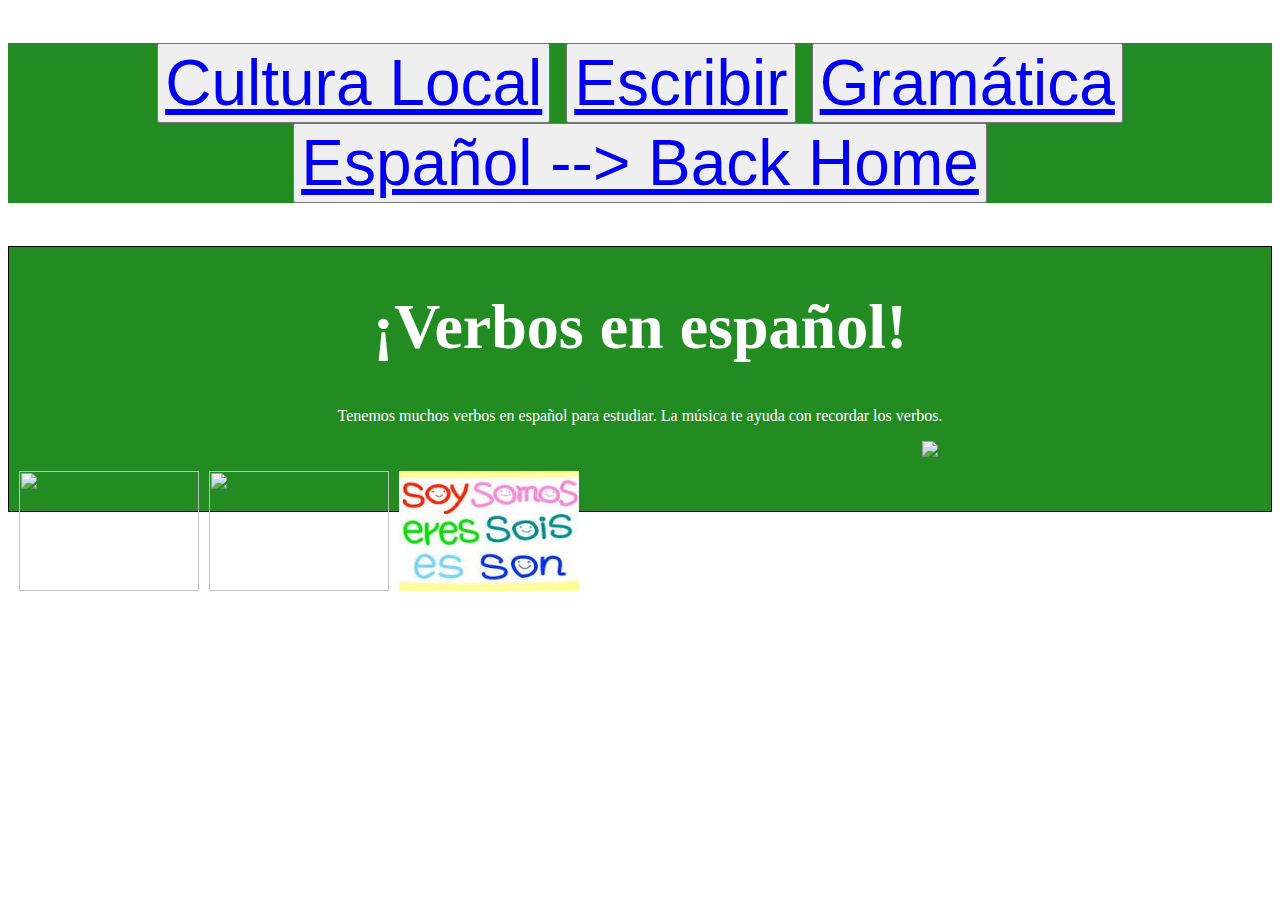
==== conversar.html @ d90ebd19 "Rename conversar to conversar.html" ====
<!doctype html>
<html lang="en-US">
<head>
<title>Conversar</title>
  <link rel="stylesheet" href="style.css"/>
  </head>
<header class="row" style="background-color:forestgreen; text-align: center;">
      <H1>
        <button><a href="https://colbycollura.github.io/cultura.html">Cultura Local</a></button>
        <button><a href="https://colbycollura.github.io/escribir.html">Escribir</a></button>
        <button><a href="https://colbycollura.github.io/gramatica.html">Gramática</a></button>
        <button><a href="https://colbycollura.github.io/spanish.html">Español --> Back Home</a></button>
      </H1>
    </header>
<body>
<section class="jumbotron" style="background-color:forestgreen;">
  <H1>¡Verbos en español!</H1>  
   <p> Tenemos muchos verbos en español para estudiar.  La música te ayuda con recordar los verbos.</p>
<div class="img" style="margin-top: 30px; margin-left: 10px; margin-right: 10px; float:left;">
  <a target="_blank" href="http://dtsdapache.hershey.k12.pa.us/c3e3/snesbitt/files/2011/01/ar_er_ir_notes.png">
    <img src="verbs-fridge-magnets.jpg" width="180" height="120"></a>
  <div class="desc" style="color:white">AR/ER/IR Endings</div>
  </div>
  
<div class="img" style="margin-top: 30px; margin-right: 10px; float: left">
  <a target="_blank" href="https://www.youtube.com/watch?v=KATBgZ5oyIg">
    <img src="musica-009.jpg" width="180" height="120"></a>
  <div class="desc" style="color:white">Reflexive Your Verby</div>
  </div>
  
<div class="img" style="margin-top: 30px; margin-right: 10px; float: left">
  <a target="_blank" href="https://www.youtube.com/watch?v=w6TjefGxfPY">
    <img src="imgres.jpg" width="180" height="120"></a>
  <div class="desc" style="color:white">"Ser" Song</div>
  </div>
     <div class="container;">
     <img src="conversation.jpg" width="300"length="300" style="margin-bottom: 50px;"/>
    </div>
</section>
</html>
---- style.css ----
header {background-color:forestgreen; color:white; text-align: center;}

h1 {color: white; font-family: Verdana; font-size: 64px; text-align: center;}

p {text-align:center; color: white; font-family: Verdana;}

button {font-size: 64px; color: blue;}

section.jumbotron {text-align: center; 
            border: 1px solid black;
            outline-color:forestgreen;}
h2 {color: red; font-family: Verdana; font-size: 32px;}
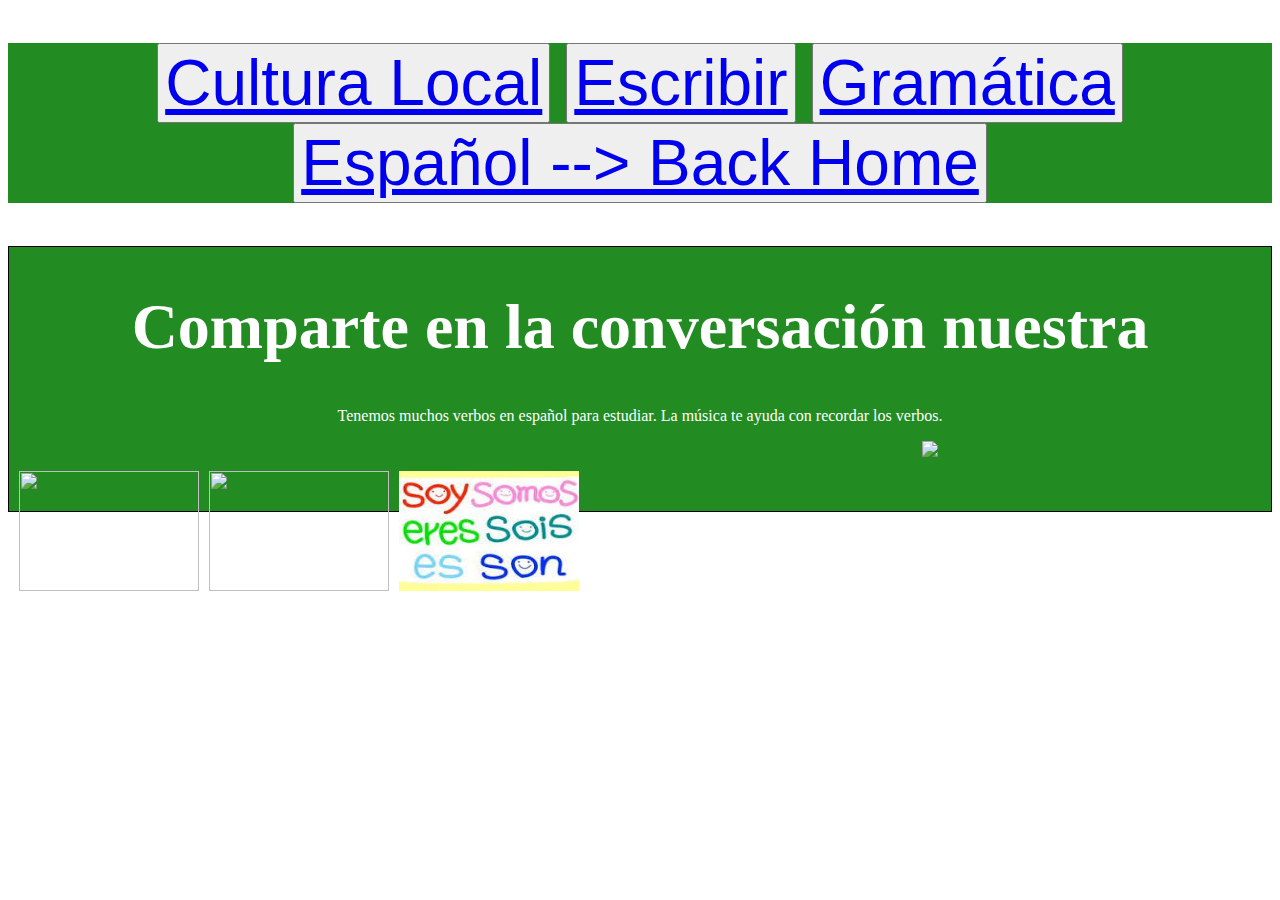
==== commit d156916f: "Update conversar.html" ====
--- a/conversar.html
+++ b/conversar.html
@@ -14,12 +14,12 @@
     </header>
 <body>
 <section class="jumbotron" style="background-color:forestgreen;">
-  <H1>¡Verbos en español!</H1>  
+  <H1>Comparte en la conversación nuestra</H1>  
    <p> Tenemos muchos verbos en español para estudiar.  La música te ayuda con recordar los verbos.</p>
 <div class="img" style="margin-top: 30px; margin-left: 10px; margin-right: 10px; float:left;">
-  <a target="_blank" href="http://dtsdapache.hershey.k12.pa.us/c3e3/snesbitt/files/2011/01/ar_er_ir_notes.png">
-    <img src="verbs-fridge-magnets.jpg" width="180" height="120"></a>
-  <div class="desc" style="color:white">AR/ER/IR Endings</div>
+  <a target="_blank" href="https://www.meetup.com/find/?metaCategory=language">
+    <img src="meetup.jpg" width="180" height="120"></a>
+  <div class="desc" style="color:white">Grupos de "Meet-Up"</div>
   </div>
   
 <div class="img" style="margin-top: 30px; margin-right: 10px; float: left">
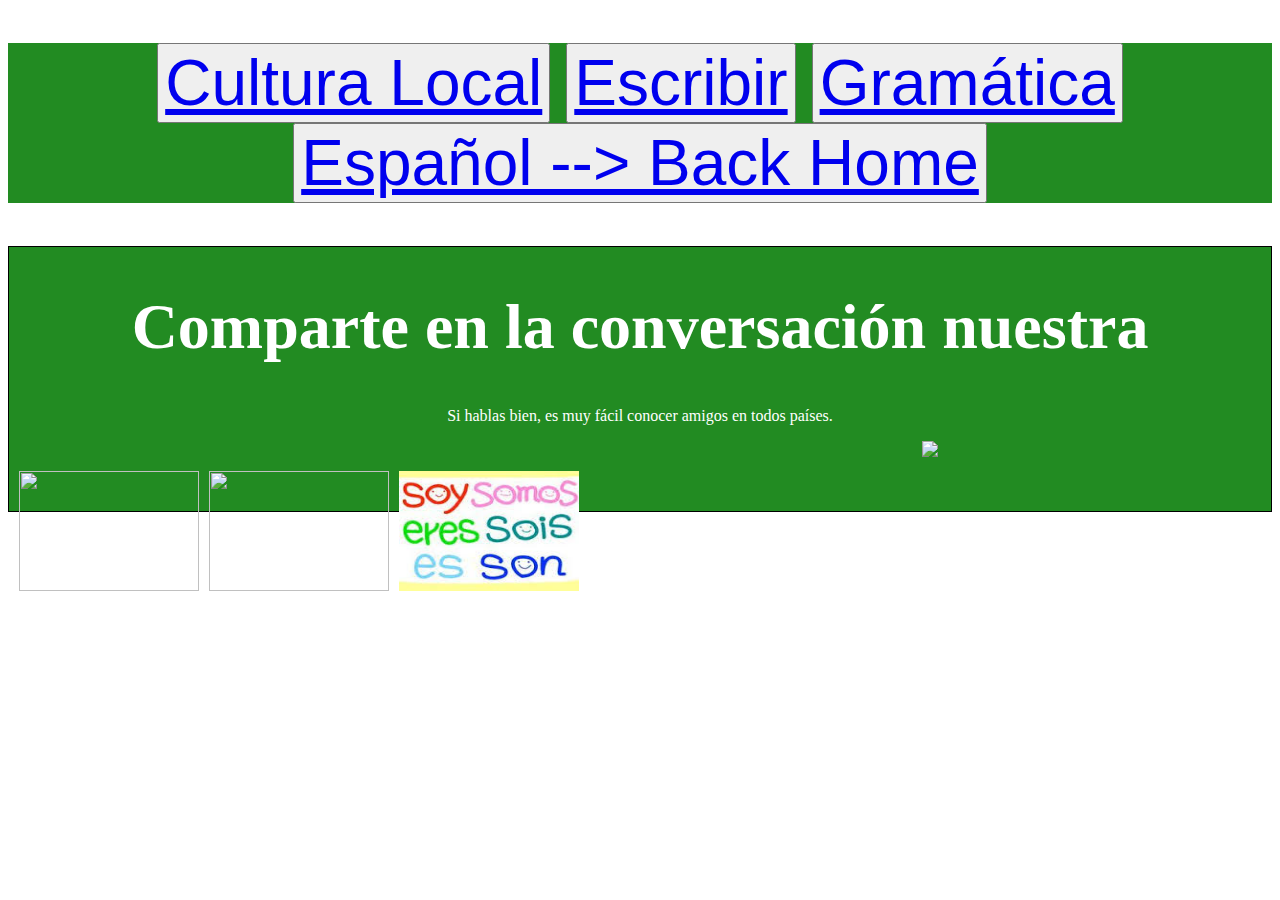
==== commit 7a26b4a6: "Update conversar.html" ====
--- a/conversar.html
+++ b/conversar.html
@@ -15,7 +15,7 @@
 <body>
 <section class="jumbotron" style="background-color:forestgreen;">
   <H1>Comparte en la conversación nuestra</H1>  
-   <p> Tenemos muchos verbos en español para estudiar.  La música te ayuda con recordar los verbos.</p>
+   <p> Si hablas bien, es muy fácil conocer amigos en todos países.</p>
 <div class="img" style="margin-top: 30px; margin-left: 10px; margin-right: 10px; float:left;">
   <a target="_blank" href="https://www.meetup.com/find/?metaCategory=language">
     <img src="meetup.jpg" width="180" height="120"></a>
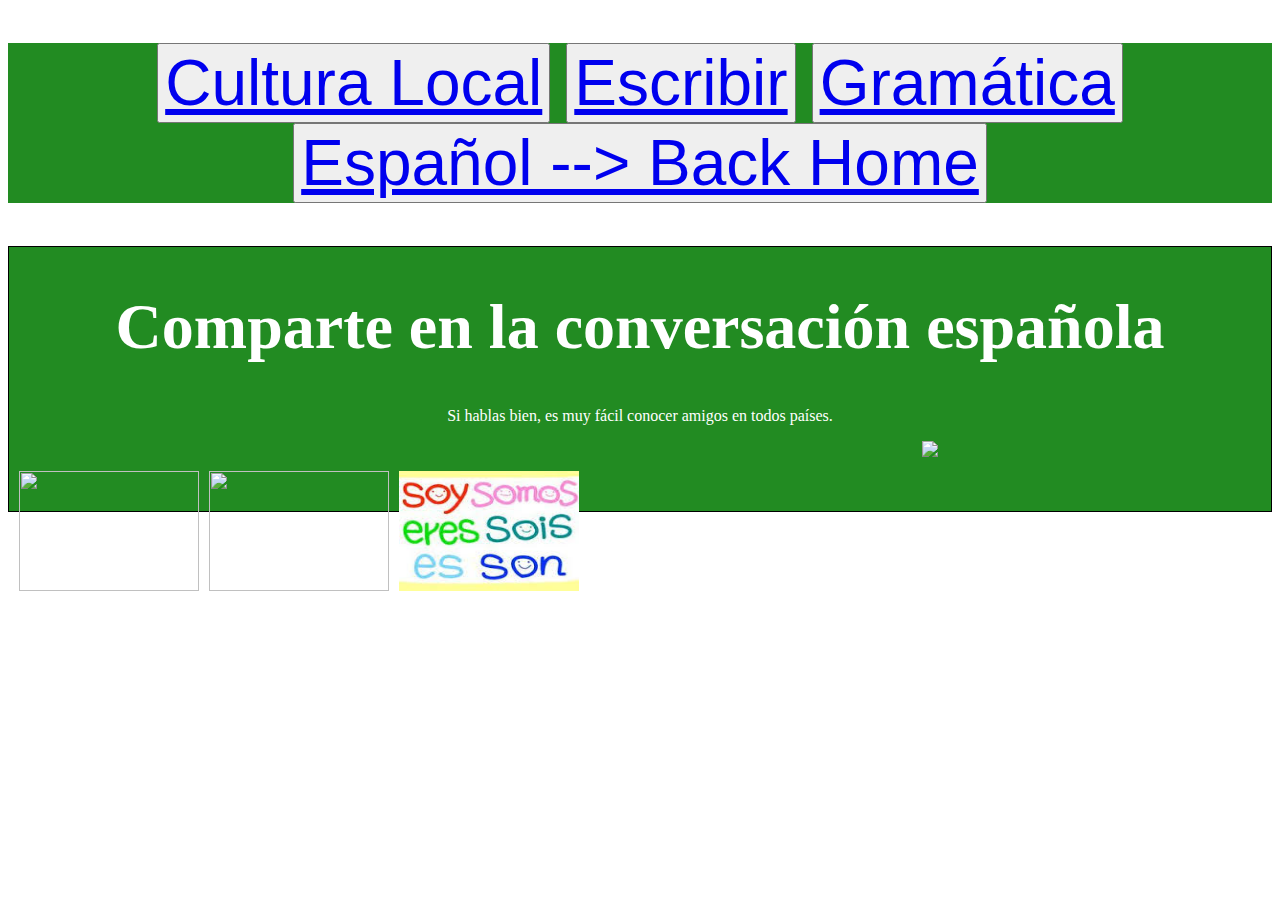
==== commit 8062a8cc: "Update conversar.html" ====
--- a/conversar.html
+++ b/conversar.html
@@ -14,7 +14,7 @@
     </header>
 <body>
 <section class="jumbotron" style="background-color:forestgreen;">
-  <H1>Comparte en la conversación nuestra</H1>  
+  <H1>Comparte en la conversación española</H1>  
    <p> Si hablas bien, es muy fácil conocer amigos en todos países.</p>
 <div class="img" style="margin-top: 30px; margin-left: 10px; margin-right: 10px; float:left;">
   <a target="_blank" href="https://www.meetup.com/find/?metaCategory=language">
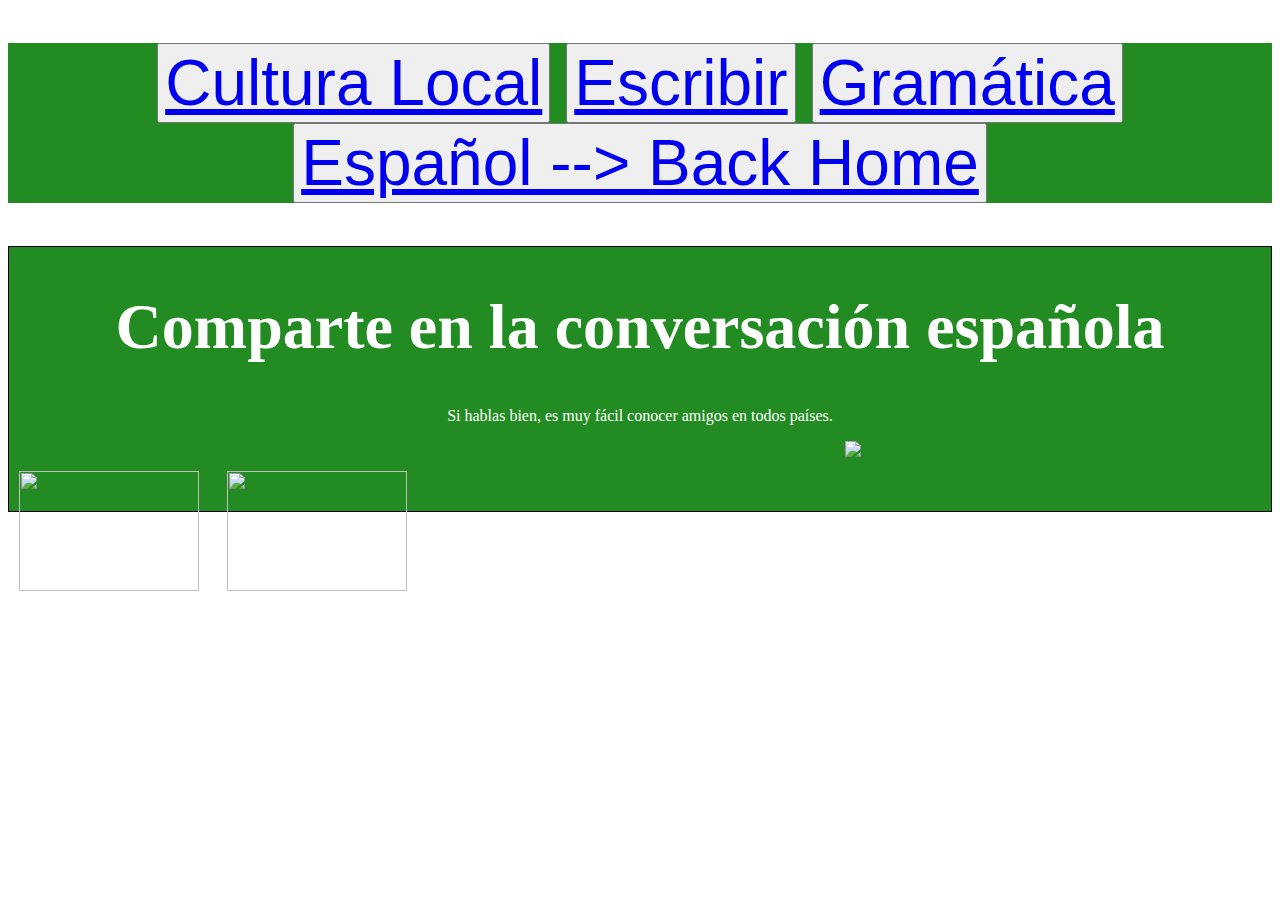
==== commit 93a182f3: "Update conversar.html" ====
--- a/conversar.html
+++ b/conversar.html
@@ -23,15 +23,10 @@
   </div>
   
 <div class="img" style="margin-top: 30px; margin-right: 10px; float: left">
-  <a target="_blank" href="https://www.youtube.com/watch?v=KATBgZ5oyIg">
-    <img src="musica-009.jpg" width="180" height="120"></a>
-  <div class="desc" style="color:white">Reflexive Your Verby</div>
-  </div>
+  <a target="_blank" href="http://soundsofspeech.uiowa.edu/spanish/spanish.html">
+    <img src="fonetica.jpg" width="180" height="120"></a>
+  <div class="desc" style="color:white">Fónetica: Los sonidos de Español</div>
   
-<div class="img" style="margin-top: 30px; margin-right: 10px; float: left">
-  <a target="_blank" href="https://www.youtube.com/watch?v=w6TjefGxfPY">
-    <img src="imgres.jpg" width="180" height="120"></a>
-  <div class="desc" style="color:white">"Ser" Song</div>
   </div>
      <div class="container;">
      <img src="conversation.jpg" width="300"length="300" style="margin-bottom: 50px;"/>
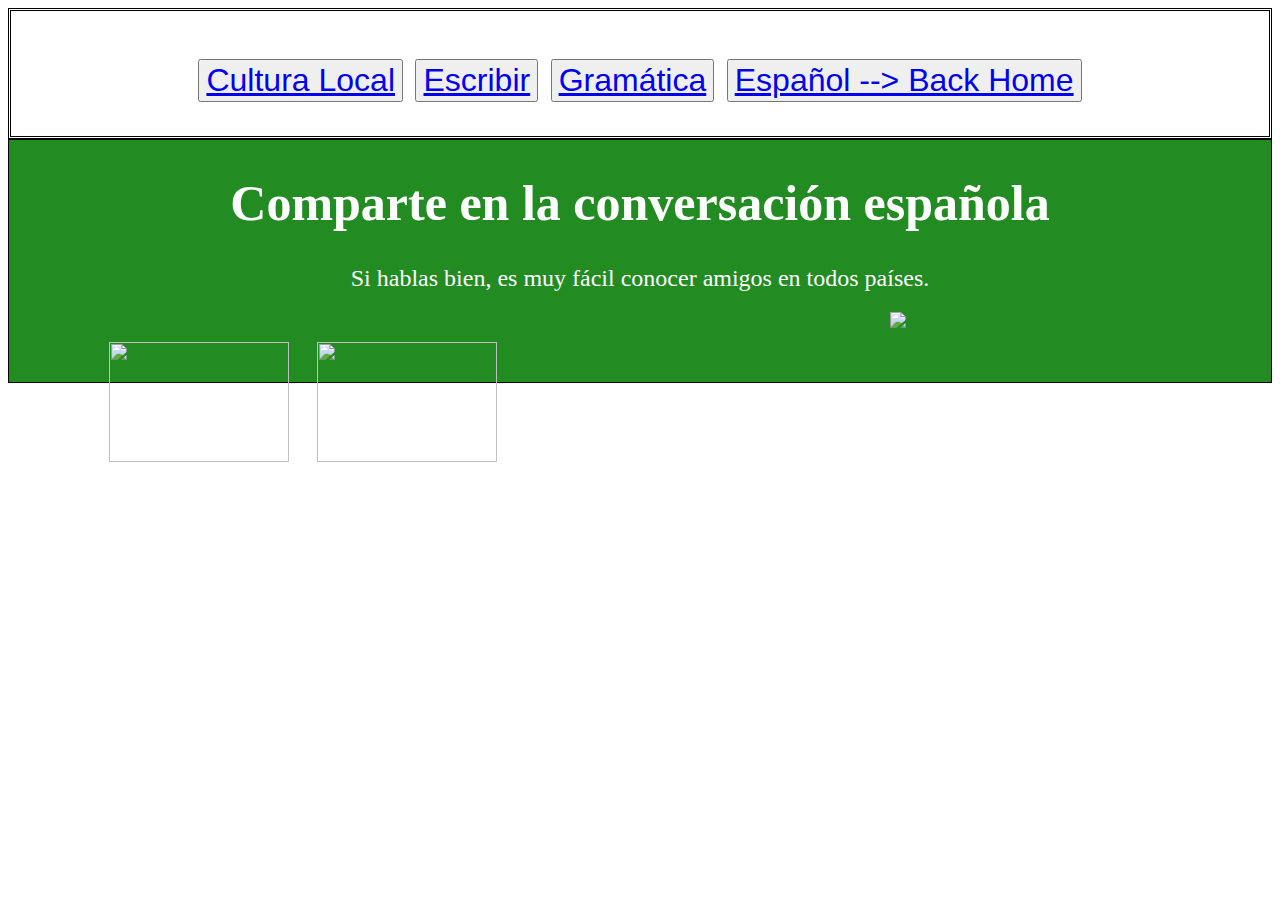
==== commit cfbf07e0: "Update conversar.html" ====
--- a/conversar.html
+++ b/conversar.html
@@ -3,8 +3,14 @@
 <head>
 <title>Conversar</title>
   <link rel="stylesheet" href="style.css"/>
+  <script type="text/javascript" src="//static.queue-it.net/script/queueclient.min.js"></script>
+<script 
+    data-queueit-c="cocotest" 
+    type="text/javascript" 
+    src="//static.queue-it.net/script/queueconfigloader.js">
+</script>
   </head>
-<header class="row" style="background-color:forestgreen; text-align: center;">
+<header class="row">
       <H1>
         <button><a href="https://colbycollura.github.io/cultura.html">Cultura Local</a></button>
         <button><a href="https://colbycollura.github.io/escribir.html">Escribir</a></button>
@@ -16,7 +22,7 @@
 <section class="jumbotron" style="background-color:forestgreen;">
   <H1>Comparte en la conversación española</H1>  
    <p> Si hablas bien, es muy fácil conocer amigos en todos países.</p>
-<div class="img" style="margin-top: 30px; margin-left: 10px; margin-right: 10px; float:left;">
+<div class="img" style="margin-top: 30px; margin-left: 100px; margin-right: 10px; float:left;">
   <a target="_blank" href="https://www.meetup.com/find/?metaCategory=language">
     <img src="meetup.jpg" width="180" height="120"></a>
   <div class="desc" style="color:white">Grupos de "Meet-Up"</div>
@@ -24,7 +30,7 @@
   
 <div class="img" style="margin-top: 30px; margin-right: 10px; float: left">
   <a target="_blank" href="http://soundsofspeech.uiowa.edu/spanish/spanish.html">
-    <img src="fonetica.jpg" width="180" height="120"></a>
+    <img src="Fonetica.jpg" width="180" height="120"></a>
   <div class="desc" style="color:white">Fónetica: Los sonidos de Español</div>
   
   </div>
@@ -32,4 +38,5 @@
      <img src="conversation.jpg" width="300"length="300" style="margin-bottom: 50px;"/>
     </div>
 </section>
+  </body>
 </html>
--- a/style.css
+++ b/style.css
@@ -1,14 +1,32 @@
 
-header {background-color:forestgreen; color:white; text-align: center;}
+header {    display:	            flex;
+	    flex-direction:	    row;
+	    justify-content:        space-around;
+	    align-items:            center;
+	    border-style:	    double;
+	    background-image:	    url("https://commons.wikimedia.org/w/index.php?title=Category:Spanish_language&filefrom=Libro+t.png#/media/File:Mountain_Meadow_Monument,_2012_-_panoramio_(4).jpg");}
 
-h1 {color: white; font-family: Verdana; font-size: 64px; text-align: center;}
+body {	    background-image:	    linear-gradient(to bottom, blue to white), url("http://theessayreview.org/wp-content/uploads/2016/04/Paper.jpg");}
 
-p {text-align:center; color: white; font-family: Verdana;}
+h1 {        color:                  white; 
+	    font-family: 'Shrikhand', cursive;            
+	    font-size:              50px; 
+            text-align:             center;}
 
-button {font-size: 64px; color: blue;}
+p {         text-align:             center;
+            margin-bottom:          20px; 
+            color:                  white; 
+            font-size:              24px;
+            font-family: 'Shrikhand', cursive; }
 
-section.jumbotron {text-align: center; 
-            border: 1px solid black;
-            outline-color:forestgreen;}
-h2 {color: red; font-family: Verdana; font-size: 32px;}
+button {    font-size:              32px; 
+            color:                  blue;}
 
+section.jumbotron {text-align:      center; 
+            border:                 1px solid black;
+            background-color:       forestgreen;}
+h2 {        color:                  red; 
+            font-family: 'Shrikhand', cursive; 
+            font-size:              32px;}
+
+
